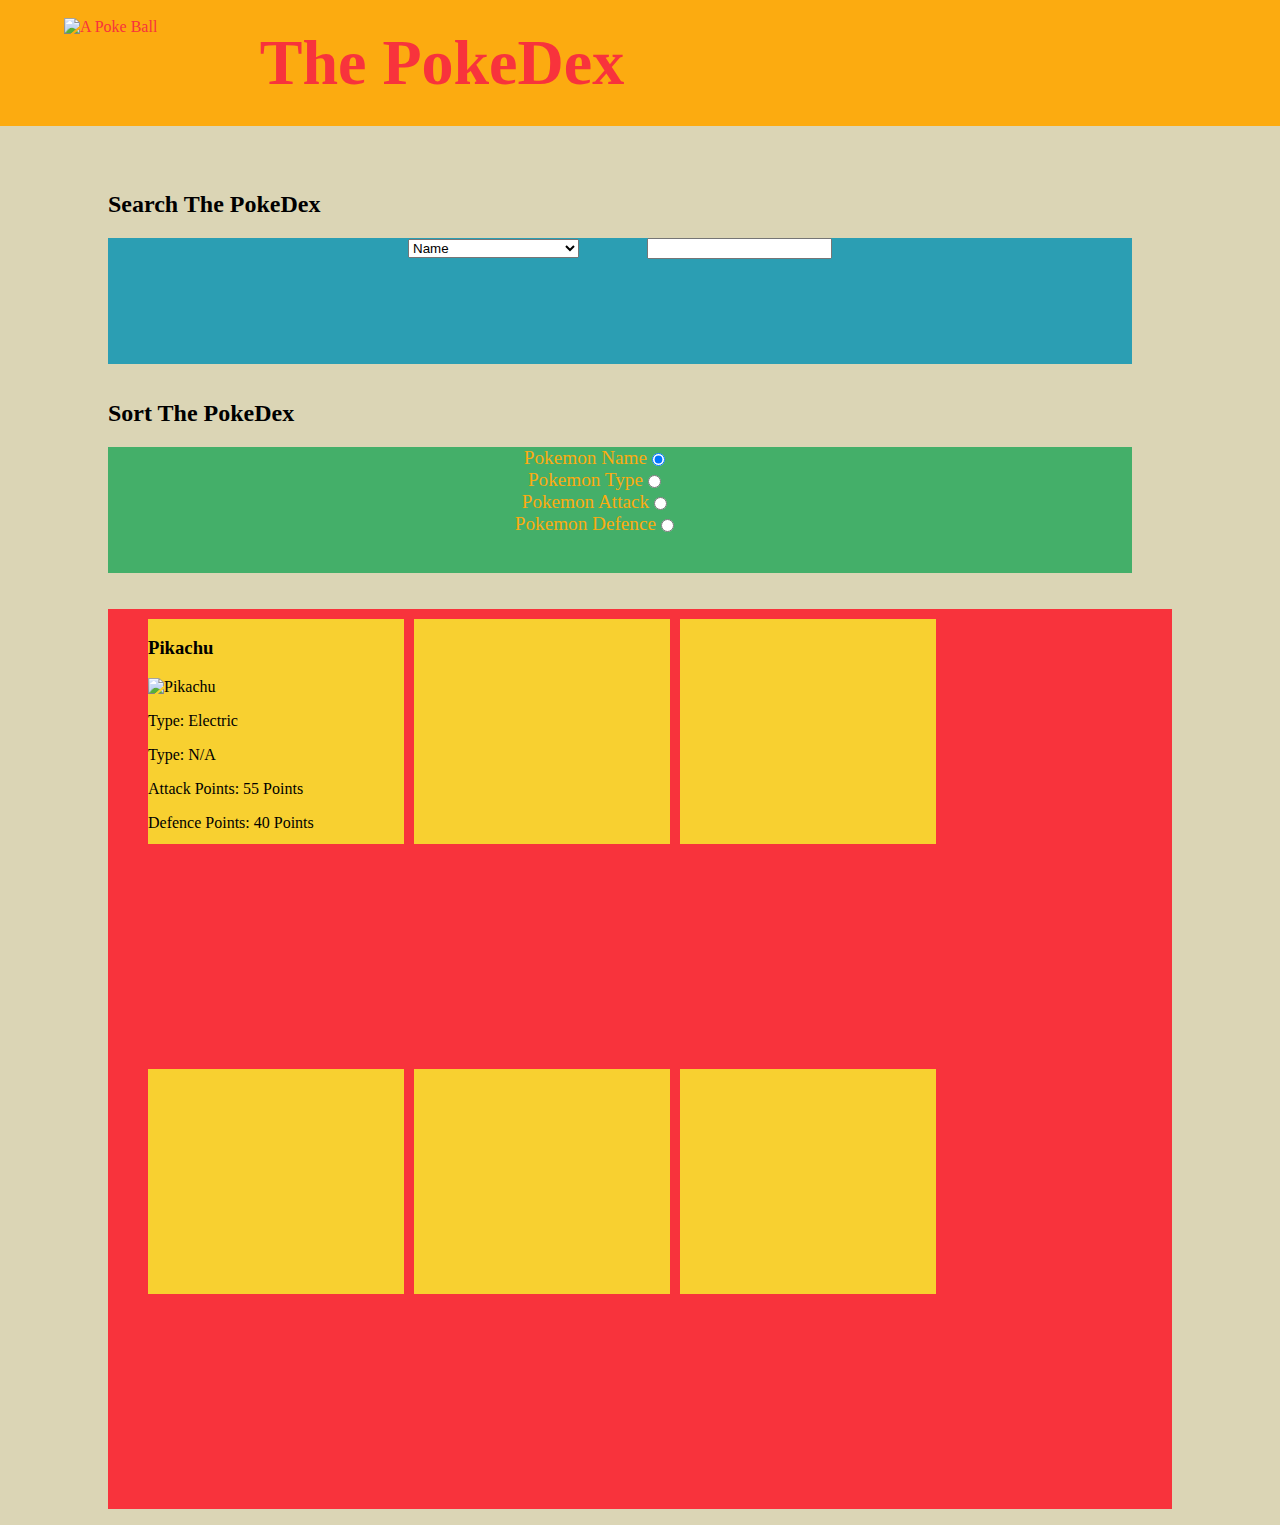
==== index-old.html @ b3a6df5f "sort is rendered" ====
<!DOCTYPE html>
<html lang="en">
<head>
    <meta charset="UTF-8">
    <meta name="viewport" content="width=device-width, initial-scale=1.0">
    <meta http-equiv="X-UA-Compatible" content="ie=edge">
    <title>PokeDex</title>
    <link rel="stylesheet" href="src/main.css">
</head>
<body>
    <header>
        <img src="http://pngimg.com/uploads/pokeball/pokeball_PNG30.png" alt="A Poke Ball">
        <h1>The PokeDex</h1>
    </header>
    <main>
        <section>
            <h2>Search The PokeDex</h2>
            <div id="search-by">
                <form id="search-form">
                    <select id="search-type">
                        <option value="name">Name</option>
                        <option value="type">Type</option>
                        <option value="attack">Minimum Attack Points</option>
                        <option value="defence">Minimum Defense Points</option>
                    </select>
                    <input id="user-search" name="user-search" input="text">
                </form>
            </div>
        </section>
        <section>
            <h2>Sort The PokeDex</h2>
            <div id="sort-by">
                <div>
                    <label for="sort-name">Pokemon Name</label>
                    <input type="radio" id="sort-name" name="sort-name" checked=true>
                </div>
                <div>
                    <label for="sort-type">Pokemon Type</label>
                    <input type="radio" id="sort-type" name="sort-type">
                </div>
                <div>
                    <label for="sort-attack">Pokemon Attack</label>
                    <input type="radio" id="sort-attack" name="sort-attack">
                </div>
                <div>
                    <label for="sort-defence">Pokemon Defence</label>
                    <input type="radio" id="sort-defence" name="sort-defence">
                </div>
            </div>
        </section>
        <section id="pokedex-list">
            <ul >
                <li style="background-color:#F8D030">
                    <h3 id="li-name">Pikachu</h3>
                    <img id="li-image" src="http://assets.pokemon.com/assets/cms2/img/pokedex/full/025.png" alt="Pikachu">
                    <div id="li-data">
                        <p id="li-type-1">Type: Electric</p>
                        <p id="li-type-2">Type: N/A</p>
                        <p id="li-attack">Attack Points: 55 Points</p>
                        <p id="li-defence">Defence Points: 40 Points</p>
                    </div>
                </li>
                <li></li>
                <li></li>
                <li></li>
                <li></li>
                <li></li>
            </ul>
        </section>
    </main>
</body>
</html>
---- src/main.css ----
body {
    margin: 0;
    background-color: #DBD5B5;
    display: flex;
    flex-direction: column;
    align-items: center;
}

header {
    height: 14vh;
    width: 100vw;
    display: flex;
    flex-direction: row;
    background-color: #FCAB10;
    align-items: center;
    flex-grow: 1;
    margin-bottom: 5vh;
    color: #F8333C;

}
header>img {
    height: 10vh;
    margin-left: 5vw;
    margin-right: 8vw;
}
header>h1 {
    font-size: 4em;
}

#search-by {
    background-color: #2B9EB3;
    color: #FCAB10;
    display: flex;
    flex-direction: column;
    align-items: center;
    width: 80vw;
    height: 14vh;
    margin-bottom: 4vh;
}
#search-by>h2 {
    font-size: 2em;
}
#search-by select {
    margin-right: 5vw;
}

#sort-by {
    background-color: #44AF69;
    color: #FCAB10;
    display: flex;
    flex-direction: column;
    align-items: center;
    width: 80vw;
    height: 14vh;
    margin-bottom: 4vh;
}
#sort-by>div {
    display: flex;
    flex-wrap: wrap;
}
#sort-by>h2 {
    font-size: 2em;
}
#sort-by label {
    font-size: 1.2em;
}
#sort-by input {
    font-size: 1.2em;
    margin-right: 4vw;
}

#pokedex-list>ul {
    width: 80vw;
    height: 100vh;
    background-color: #F8333C;
    display: flex;
    flex-wrap: wrap;
}
li {
    list-style: none;
    height: 25vh;
    width: 20vw;
    background-color: #F8D030;
    margin: 10px 10px 0 0; 
}
li>img {
    height: 60%;
}
li>div {
    hieght: 40%
}
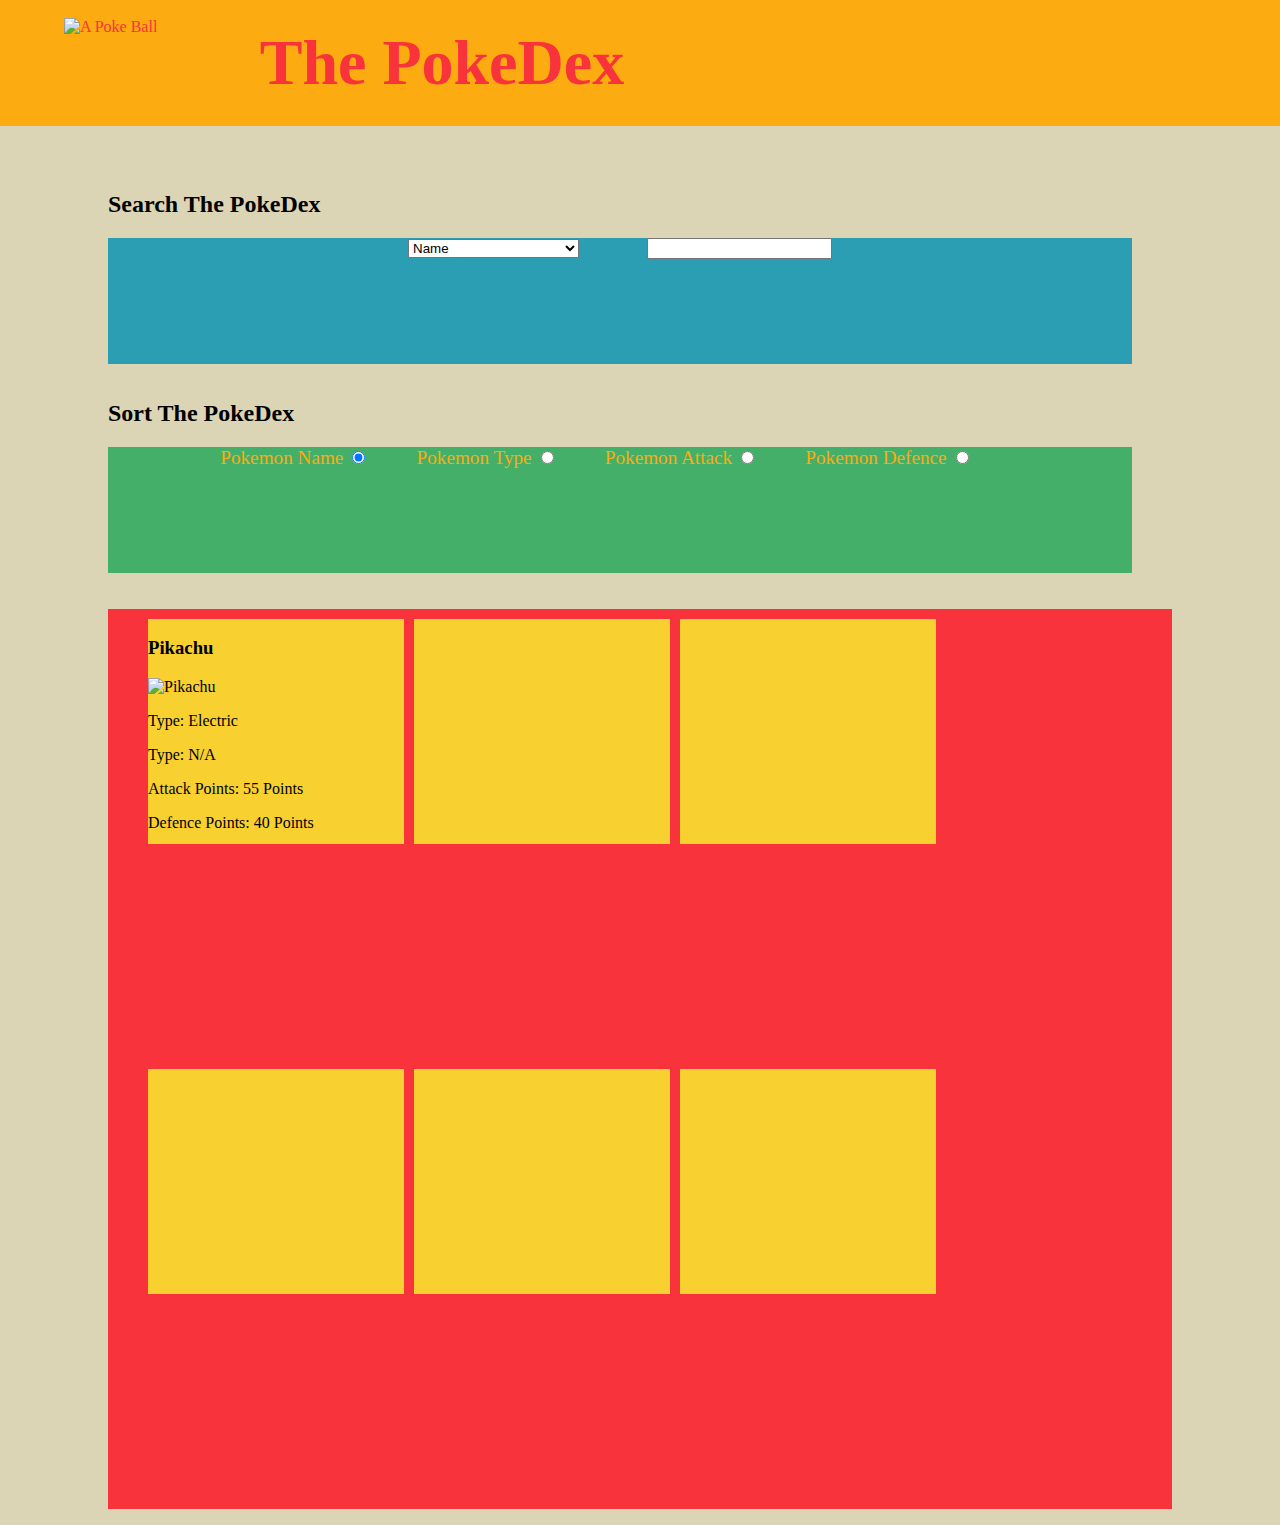
==== commit 30731ef9: "small html adjustments" ====
--- a/index-old.html
+++ b/index-old.html
@@ -15,36 +15,40 @@
     <main>
         <section>
             <h2>Search The PokeDex</h2>
-            <div id="search-by">
-                <form id="search-form">
-                    <select id="search-type">
-                        <option value="name">Name</option>
-                        <option value="type">Type</option>
-                        <option value="attack">Minimum Attack Points</option>
-                        <option value="defence">Minimum Defense Points</option>
-                    </select>
-                    <input id="user-search" name="user-search" input="text">
-                </form>
+            <div>
+                <div id="search-by">
+                    <form id="search-form">
+                        <select id="search-type">
+                            <option value="name">Name</option>
+                            <option value="type">Type</option>
+                            <option value="attack">Minimum Attack Points</option>
+                            <option value="defence">Minimum Defense Points</option>
+                        </select>
+                        <input id="user-search" name="user-search" input="text">
+                    </form>
+                </div>
             </div>
         </section>
         <section>
             <h2>Sort The PokeDex</h2>
             <div id="sort-by">
                 <div>
-                    <label for="sort-name">Pokemon Name</label>
-                    <input type="radio" id="sort-name" name="sort-name" checked=true>
-                </div>
-                <div>
-                    <label for="sort-type">Pokemon Type</label>
-                    <input type="radio" id="sort-type" name="sort-type">
-                </div>
-                <div>
-                    <label for="sort-attack">Pokemon Attack</label>
-                    <input type="radio" id="sort-attack" name="sort-attack">
-                </div>
-                <div>
-                    <label for="sort-defence">Pokemon Defence</label>
-                    <input type="radio" id="sort-defence" name="sort-defence">
+                    <div>
+                        <label for="sort-name">Pokemon Name</label>
+                        <input type="radio" id="sort-name" name="sort-name" checked=true>
+                    </div>
+                    <div>
+                        <label for="sort-type">Pokemon Type</label>
+                        <input type="radio" id="sort-type" name="sort-type">
+                    </div>
+                    <div>
+                        <label for="sort-attack">Pokemon Attack</label>
+                        <input type="radio" id="sort-attack" name="sort-attack">
+                    </div>
+                    <div>
+                        <label for="sort-defence">Pokemon Defence</label>
+                        <input type="radio" id="sort-defence" name="sort-defence">
+                    </div>
                 </div>
             </div>
         </section>
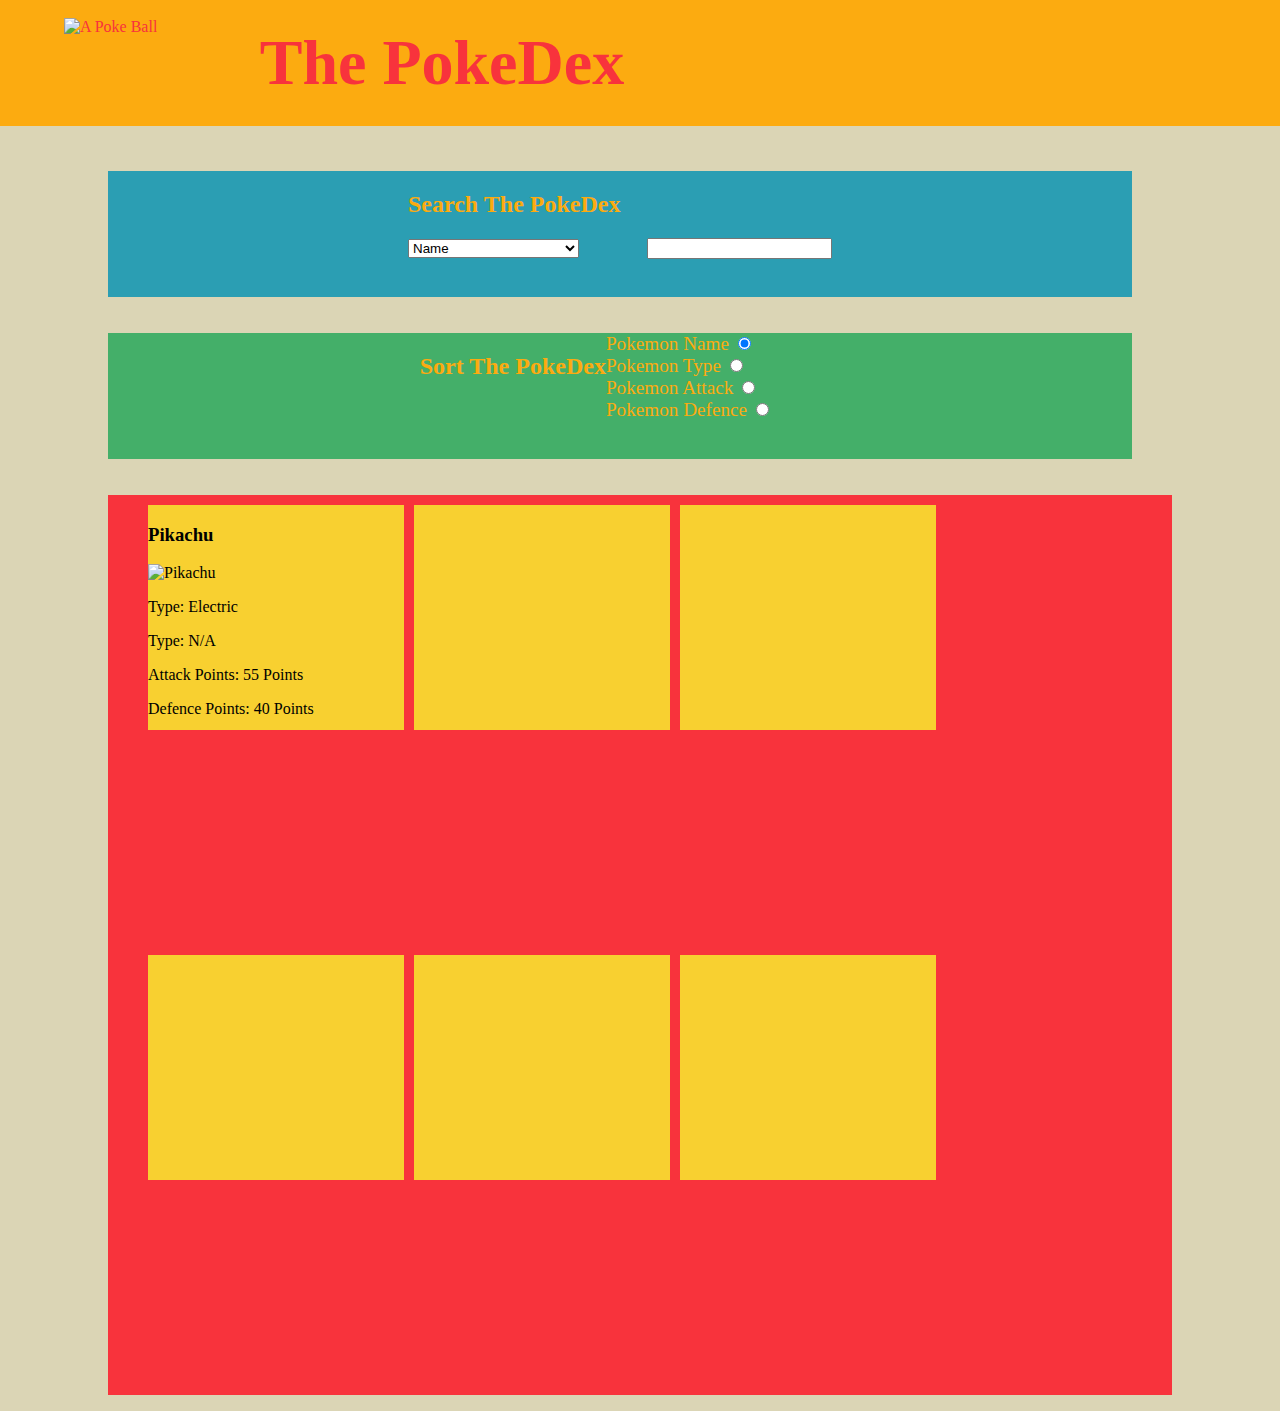
==== commit 5afed7f1: "fixed css to be updated to where I am at with static index" ====
--- a/index-old.html
+++ b/index-old.html
@@ -13,10 +13,10 @@
         <h1>The PokeDex</h1>
     </header>
     <main>
-        <section>
-            <h2>Search The PokeDex</h2>
+        <section id="search-by">
             <div>
-                <div id="search-by">
+                <h2>Search The PokeDex</h2>
+                <div>
                     <form id="search-form">
                         <select id="search-type">
                             <option value="name">Name</option>
@@ -29,9 +29,9 @@
                 </div>
             </div>
         </section>
-        <section>
-            <h2>Sort The PokeDex</h2>
-            <div id="sort-by">
+        <section id="sort-by">
+            <div>
+                <h2>Sort The PokeDex</h2>
                 <div>
                     <div>
                         <label for="sort-name">Pokemon Name</label>
@@ -53,7 +53,7 @@
             </div>
         </section>
         <section id="pokedex-list">
-            <ul >
+            <ul>
                 <li style="background-color:#F8D030">
                     <h3 id="li-name">Pikachu</h3>
                     <img id="li-image" src="http://assets.pokemon.com/assets/cms2/img/pokedex/full/025.png" alt="Pikachu">
--- a/src/main.css
+++ b/src/main.css
@@ -87,5 +87,5 @@
     height: 60%;
 }
 li>div {
-    hieght: 40%
+    height: 40%
 }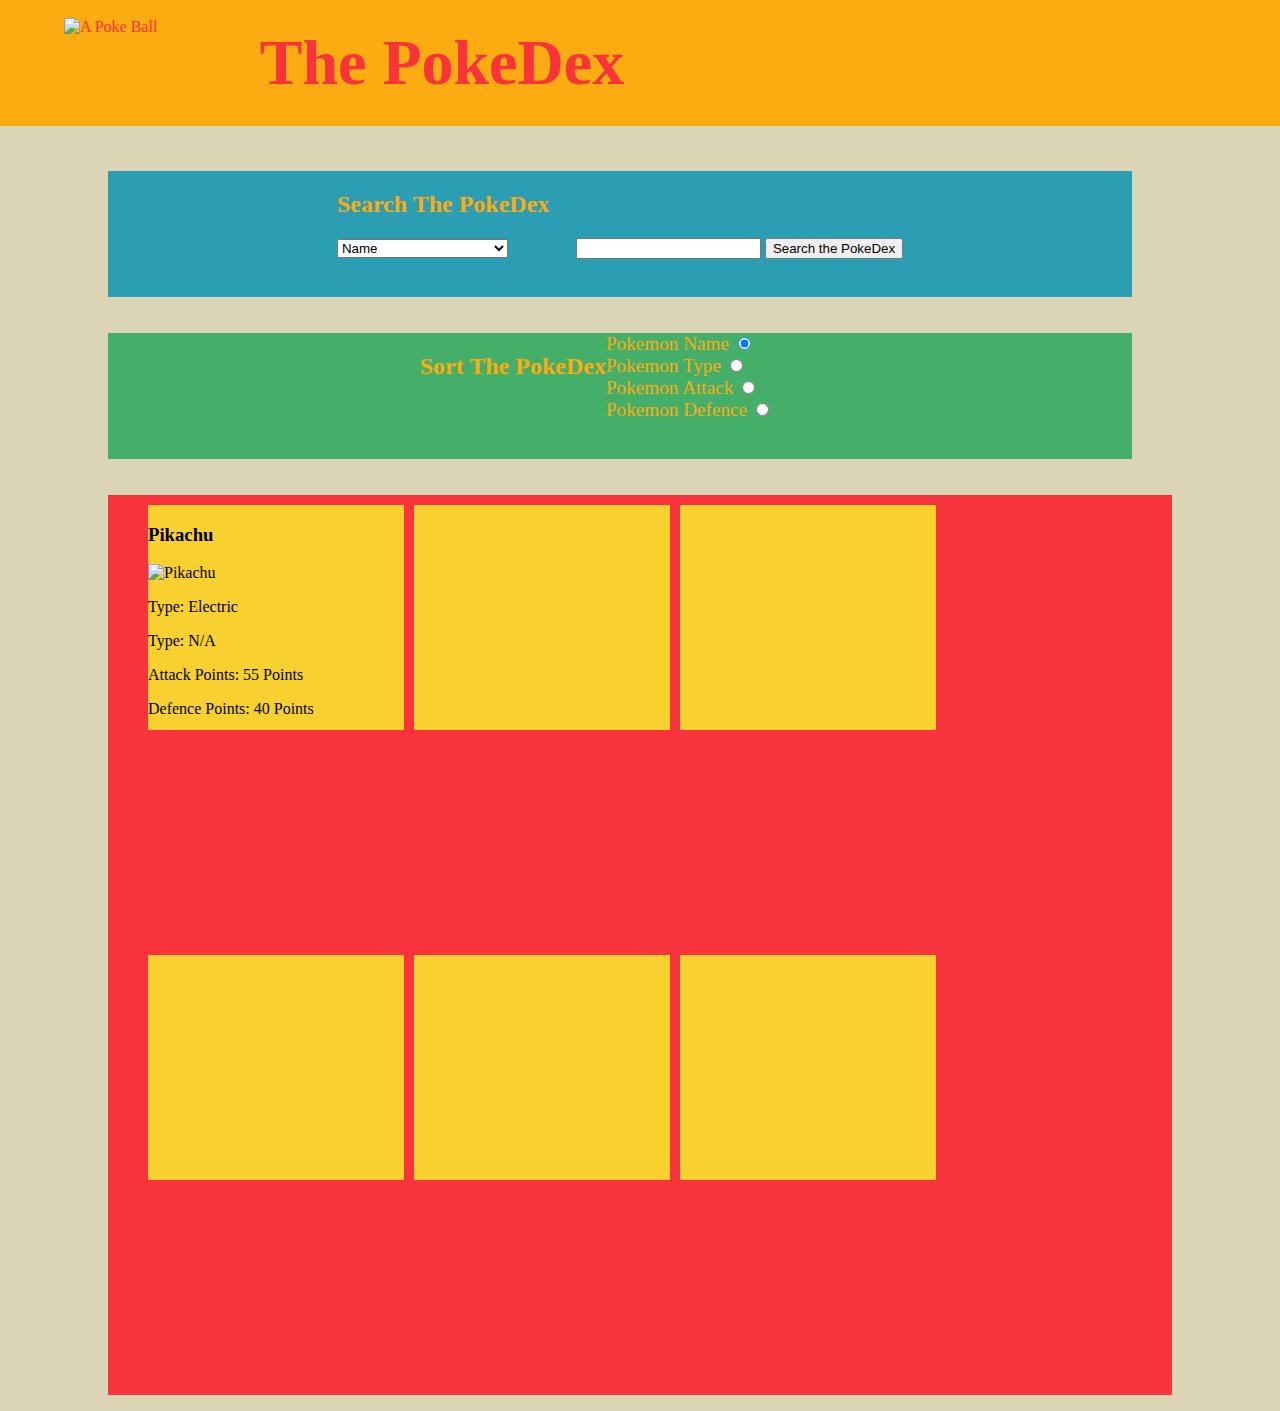
==== commit f6d6beaf: "submit button in form" ====
--- a/index-old.html
+++ b/index-old.html
@@ -25,6 +25,7 @@
                             <option value="defence">Minimum Defense Points</option>
                         </select>
                         <input id="user-search" name="user-search" input="text">
+                        <input type="submit" value="Search the PokeDex">
                     </form>
                 </div>
             </div>
@@ -35,19 +36,19 @@
                 <div>
                     <div>
                         <label for="sort-name">Pokemon Name</label>
-                        <input type="radio" id="sort-name" name="sort-name" checked=true>
+                        <input type="radio" id="sort-name" name="sort-option" checked=true>
                     </div>
                     <div>
                         <label for="sort-type">Pokemon Type</label>
-                        <input type="radio" id="sort-type" name="sort-type">
+                        <input type="radio" id="sort-type" name="sort-option">
                     </div>
                     <div>
                         <label for="sort-attack">Pokemon Attack</label>
-                        <input type="radio" id="sort-attack" name="sort-attack">
+                        <input type="radio" id="sort-attack" name="sort-option">
                     </div>
                     <div>
                         <label for="sort-defence">Pokemon Defence</label>
-                        <input type="radio" id="sort-defence" name="sort-defence">
+                        <input type="radio" id="sort-defence" name="sort-option">
                     </div>
                 </div>
             </div>
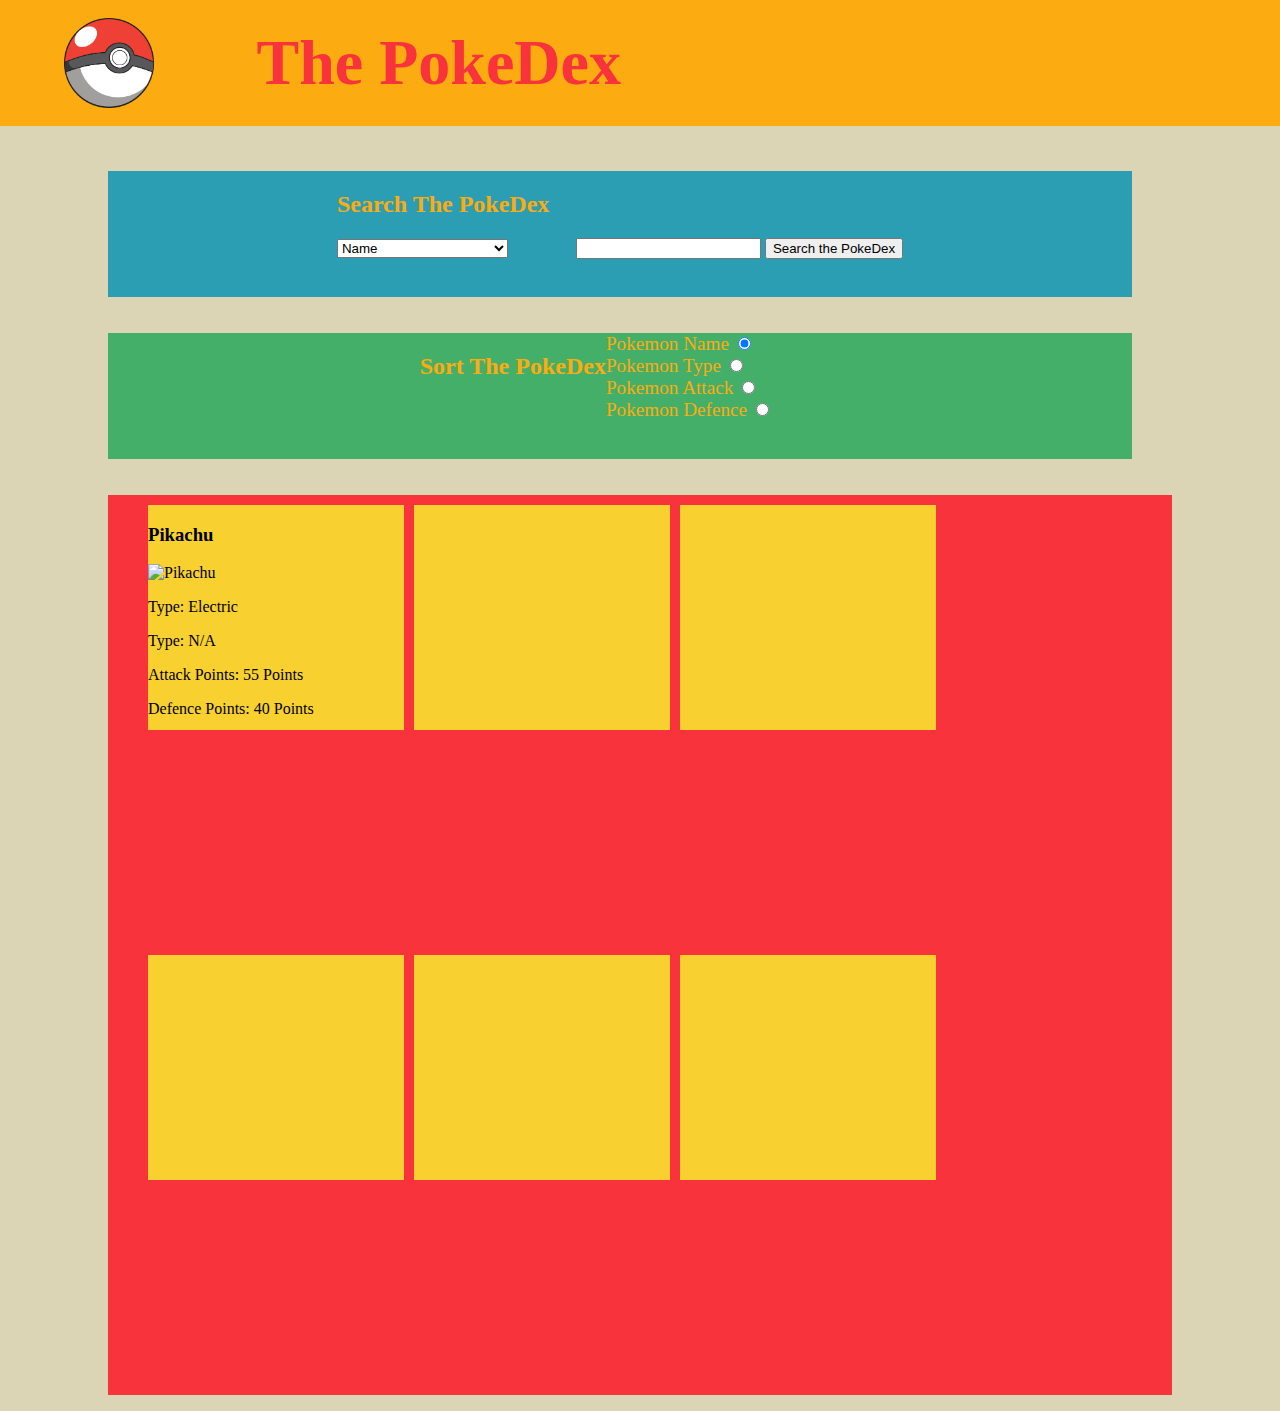
==== commit b410c2a2: "changed file structure around" ====
--- a/index-old.html
+++ b/index-old.html
@@ -5,11 +5,11 @@
     <meta name="viewport" content="width=device-width, initial-scale=1.0">
     <meta http-equiv="X-UA-Compatible" content="ie=edge">
     <title>PokeDex</title>
-    <link rel="stylesheet" href="src/main.css">
+    <link rel="stylesheet" href="src/style/main.css">
 </head>
 <body>
     <header>
-        <img src="http://pngimg.com/uploads/pokeball/pokeball_PNG30.png" alt="A Poke Ball">
+        <img src="./assets/pokeball.png" alt="A Poke Ball">
         <h1>The PokeDex</h1>
     </header>
     <main>
@@ -25,7 +25,7 @@
                             <option value="defence">Minimum Defense Points</option>
                         </select>
                         <input id="user-search" name="user-search" input="text">
-                        <input type="submit" value="Search the PokeDex">
+                        <button>Search the PokeDex</button>
                     </form>
                 </div>
             </div>
--- a/src/style/main.css
+++ b/src/style/main.css
@@ -0,0 +1,91 @@
+body {
+    margin: 0;
+    background-color: #DBD5B5;
+    display: flex;
+    flex-direction: column;
+    align-items: center;
+}
+
+header {
+    height: 14vh;
+    width: 100vw;
+    display: flex;
+    flex-direction: row;
+    background-color: #FCAB10;
+    align-items: center;
+    flex-grow: 1;
+    margin-bottom: 5vh;
+    color: #F8333C;
+
+}
+header>img {
+    height: 10vh;
+    margin-left: 5vw;
+    margin-right: 8vw;
+}
+header>h1 {
+    font-size: 4em;
+}
+
+#search-by {
+    background-color: #2B9EB3;
+    color: #FCAB10;
+    display: flex;
+    flex-direction: column;
+    align-items: center;
+    width: 80vw;
+    height: 14vh;
+    margin-bottom: 4vh;
+}
+#search-by>h2 {
+    font-size: 2em;
+}
+#search-by select {
+    margin-right: 5vw;
+}
+
+#sort-by {
+    background-color: #44AF69;
+    color: #FCAB10;
+    display: flex;
+    flex-direction: column;
+    align-items: center;
+    width: 80vw;
+    height: 14vh;
+    margin-bottom: 4vh;
+}
+#sort-by>div {
+    display: flex;
+    flex-wrap: wrap;
+}
+#sort-by>h2 {
+    font-size: 2em;
+}
+#sort-by label {
+    font-size: 1.2em;
+}
+#sort-by input {
+    font-size: 1.2em;
+    margin-right: 4vw;
+}
+
+#pokedex-list>ul {
+    width: 80vw;
+    height: 100vh;
+    background-color: #F8333C;
+    display: flex;
+    flex-wrap: wrap;
+}
+li {
+    list-style: none;
+    height: 25vh;
+    width: 20vw;
+    background-color: #F8D030;
+    margin: 10px 10px 0 0; 
+}
+li>img {
+    height: 60%;
+}
+li>div {
+    height: 40%
+}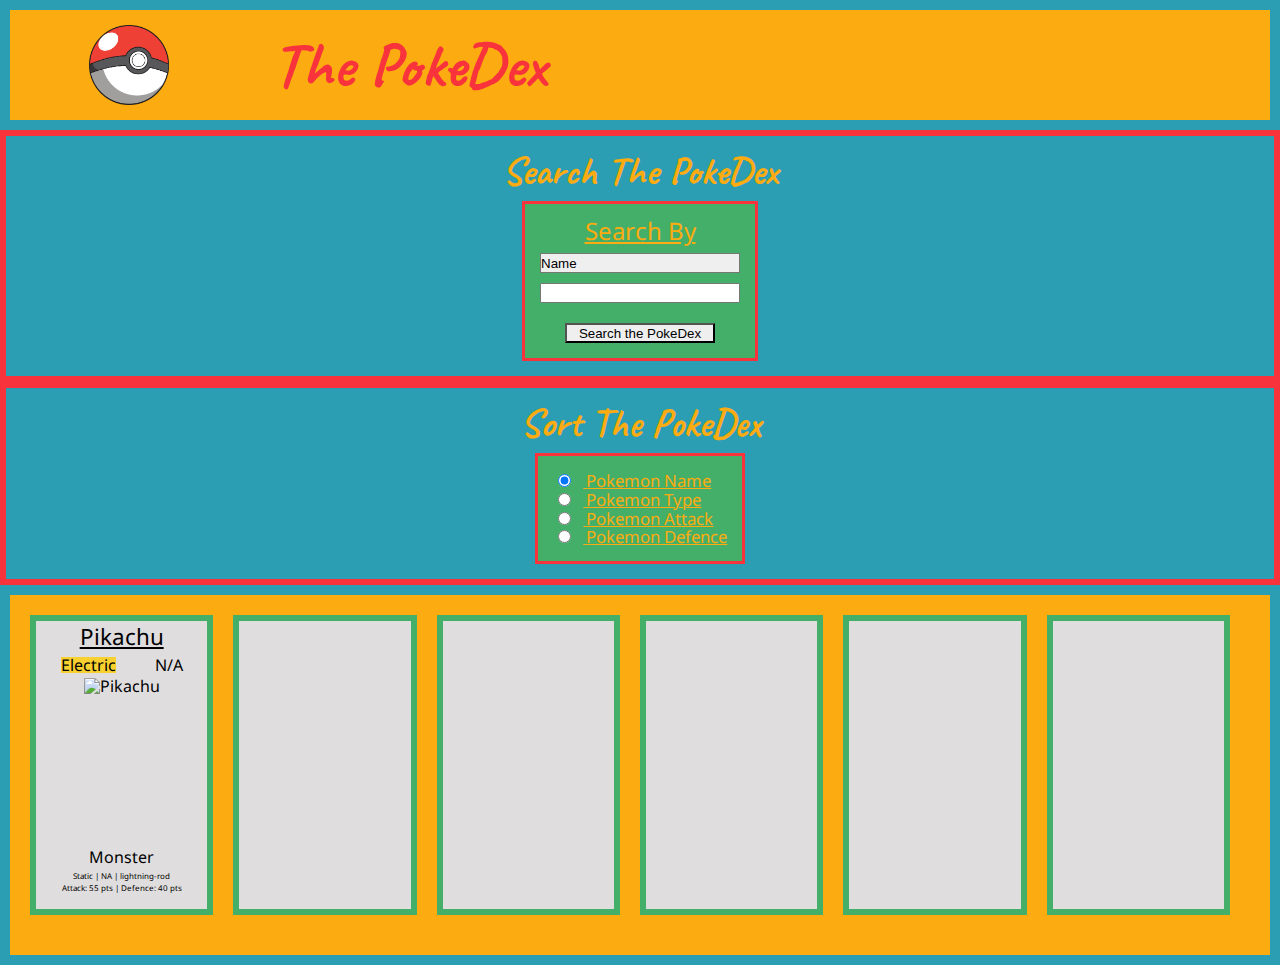
==== commit 7ba3eb47: "css complete" ====
--- a/index-old.html
+++ b/index-old.html
@@ -5,24 +5,28 @@
     <meta name="viewport" content="width=device-width, initial-scale=1.0">
     <meta http-equiv="X-UA-Compatible" content="ie=edge">
     <title>PokeDex</title>
+    <link href="https://fonts.googleapis.com/css?family=Caveat&display=swap" rel="stylesheet">
+    <link href="https://fonts.googleapis.com/css?family=Noto+Sans&display=swap" rel="stylesheet">
+    <link rel="stylesheet" href="src/style/reset.css">
     <link rel="stylesheet" href="src/style/main.css">
 </head>
 <body>
+    <div>
     <header>
         <img src="./assets/pokeball.png" alt="A Poke Ball">
         <h1>The PokeDex</h1>
     </header>
-    <main>
         <section id="search-by">
             <div>
                 <h2>Search The PokeDex</h2>
                 <div>
                     <form id="search-form">
+                        <h3>Search By</h3>
                         <select id="search-type">
                             <option value="name">Name</option>
                             <option value="type">Type</option>
-                            <option value="attack">Minimum Attack Points</option>
-                            <option value="defence">Minimum Defense Points</option>
+                            <option value="attack">Min Attack Points</option>
+                            <option value="defence">Min Defense Points</option>
                         </select>
                         <input id="user-search" name="user-search" input="text">
                         <button>Search the PokeDex</button>
@@ -35,34 +39,41 @@
                 <h2>Sort The PokeDex</h2>
                 <div>
                     <div>
+                        <input type="radio" id="sort-name" name="sort-option" checked=true>
                         <label for="sort-name">Pokemon Name</label>
-                        <input type="radio" id="sort-name" name="sort-option" checked=true>
                     </div>
                     <div>
+                        <input type="radio" id="sort-type" name="sort-option">
                         <label for="sort-type">Pokemon Type</label>
-                        <input type="radio" id="sort-type" name="sort-option">
                     </div>
                     <div>
+                        <input type="radio" id="sort-attack" name="sort-option">
                         <label for="sort-attack">Pokemon Attack</label>
-                        <input type="radio" id="sort-attack" name="sort-option">
                     </div>
                     <div>
+                        <input type="radio" id="sort-defence" name="sort-option">
                         <label for="sort-defence">Pokemon Defence</label>
-                        <input type="radio" id="sort-defence" name="sort-option">
                     </div>
                 </div>
             </div>
         </section>
         <section id="pokedex-list">
             <ul>
-                <li style="background-color:#F8D030">
+                <li>
                     <h3 id="li-name">Pikachu</h3>
+                    <div id="type-section">
+                        <p id="li-type-1" style="background-color:#F8D030">Electric</p>
+                        <p id="li-type-2" style="background-color:N/A">N/A</p>
+                    </div>
                     <img id="li-image" src="http://assets.pokemon.com/assets/cms2/img/pokedex/full/025.png" alt="Pikachu">
-                    <div id="li-data">
-                        <p id="li-type-1">Type: Electric</p>
-                        <p id="li-type-2">Type: N/A</p>
-                        <p id="li-attack">Attack Points: 55 Points</p>
-                        <p id="li-defence">Defence Points: 40 Points</p>
+                    <div id="card-info">
+                        <p id="egg-group">Monster</p>
+                        <div>
+                            <p>Static | NA | lightning-rod</p>
+                        </div>
+                        <div>
+                            <p>Attack: 55 pts | Defence: 40 pts</p>
+                        </div>
                     </div>
                 </li>
                 <li></li>
@@ -72,6 +83,6 @@
                 <li></li>
             </ul>
         </section>
-    </main>
+    </dim>
 </body>
 </html>--- a/src/style/main.css
+++ b/src/style/main.css
@@ -1,91 +1,200 @@
+* {
+    box-sizing: border-box;
+}
+h2 {
+    font-weight: bold;
+    font-size: 40px;
+    margin-bottom: 10px;
+    text-align: center;
+}
 body {
-    margin: 0;
     background-color: #DBD5B5;
-    display: flex;
-    flex-direction: column;
-    align-items: center;
-}
+    font-family: 'Caveat', cursive;
+}
+#root>div {
+    display: grid;
+    grid-template-columns: 10px 1fr 3fr 10px;
+    grid-template-rows: auto auto auto auto;
+    grid-gap: 40px;
+    grid-template-areas:
+    "header header header header"
+    ". search pokedex ."
+    ". sort pokedex ."
+    ". . pokedex .";
+}
+@media(max-width: 700px) {
+    #root>div {
+        display: grid;
+        grid-template-columns: 10vw auto 10vw;
+        grid-template-rows: auto auto auto auto;
+        grid-gap: 20px;
+        grid-template-areas:
+        "header header header"
+        ". search ."
+        ". sort ."
+        ". pokedex .";
+    }
+}
+
+
+
 
 header {
-    height: 14vh;
-    width: 100vw;
+    grid-area: header;
+    background-color: #FCAB10;
+    border: solid 10px #2B9EB3;
     display: flex;
     flex-direction: row;
     background-color: #FCAB10;
     align-items: center;
+    color: #F8333C;
+    padding: 15px;
+}
+header>img {
+    height: 80px;
+    padding-left: 5vw;
+    margin-right: 8vw;
+}
+header>h1 {
+    font-weight: bolder;
+    font-size: 4em;
     flex-grow: 1;
-    margin-bottom: 5vh;
-    color: #F8333C;
-
-}
-header>img {
-    height: 10vh;
-    margin-left: 5vw;
-    margin-right: 8vw;
-}
-header>h1 {
-    font-size: 4em;
-}
+}
+
+
+
 
 #search-by {
+    grid-area: search;
+    border: solid 6px #F8333C;
     background-color: #2B9EB3;
     color: #FCAB10;
-    display: flex;
-    flex-direction: column;
-    align-items: center;
-    width: 80vw;
-    height: 14vh;
-    margin-bottom: 4vh;
-}
-#search-by>h2 {
-    font-size: 2em;
-}
-#search-by select {
-    margin-right: 5vw;
-}
+    padding: 15px;
+}
+#search-by>div {
+    display: flex;
+    flex-direction: column;
+    align-items: center;
+}
+#search-by form {
+    display: flex;
+    flex-direction: column;
+    align-items: center;
+    background-color: #44AF69;
+    padding: 15px;
+    border: solid 3px #F8333C;
+}
+#search-by h3 {
+    font-family: 'Noto Sans', sans-serif;
+    margin-bottom: 10px;
+    font-size: 1.5em;
+    text-decoration-line: underline;
+}
+#search-by form>select {
+    margin-bottom: 10px;
+    height: 20px;
+    width: 200px;
+    -webkit-appearance: none;
+}
+#search-by form>input {
+    margin-bottom: 20px;
+    height: 20px;
+    width: 200px;
+}
+#search-by form>button {
+    height: 20px;
+    width: 150px;
+    -webkit-appearance: none;
+}
+
+
 
 #sort-by {
-    background-color: #44AF69;
+    grid-area: sort;
+    border: solid 6px #F8333C;
+    background-color: #2B9EB3;
     color: #FCAB10;
     display: flex;
     flex-direction: column;
     align-items: center;
-    width: 80vw;
-    height: 14vh;
-    margin-bottom: 4vh;
+    padding: 15px;  
 }
 #sort-by>div {
     display: flex;
-    flex-wrap: wrap;
-}
-#sort-by>h2 {
-    font-size: 2em;
+    flex-direction: column;
+    align-items: center;
 }
 #sort-by label {
-    font-size: 1.2em;
+    font-size: 1.5em;
 }
 #sort-by input {
     font-size: 1.2em;
-    margin-right: 4vw;
-}
-
+    margin-right: 1vw;
+}
+#sort-by>div>div {
+    font-family: 'Noto Sans', sans-serif;
+    font-size: .7em;
+    background-color: #44AF69;
+    padding: 15px;
+    border: solid 3px #F8333C;
+    text-decoration-line: underline;
+}
+
+
+
+#pokedex-list {
+    grid-area: pokedex;
+}
 #pokedex-list>ul {
-    width: 80vw;
-    height: 100vh;
-    background-color: #F8333C;
-    display: flex;
-    flex-wrap: wrap;
-}
+    background-color: #FCAB10;
+    padding: 20px;
+    border: solid 10px #2B9EB3;
+    display: grid;
+    grid-template-columns: repeat(auto-fill, minmax(200px, 1fr));
+}
+
+
+
 li {
+    font-family: 'Noto Sans', sans-serif;
+    background-color: rgb(223, 221, 221);
+    display: flex;
+    flex-direction: column;
+    align-items: center;
     list-style: none;
-    height: 25vh;
-    width: 20vw;
-    background-color: #F8D030;
-    margin: 10px 10px 0 0; 
+    padding: 5px;
+    border: solid 6px #44AF69;
+    height: 300px;
+    margin: 0 20px 20px 0;
+}
+li h3 {
+    font-size: 1.4em;
+    text-decoration-line: underline;
+    margin-bottom: 8px;
+}
+#type-section {  
+    width: 100%;
+    display: flex;
+    justify-content: space-around;
+}
+#type-section>p {
+    display: inline-block;
 }
 li>img {
+    margin: 5px;
     height: 60%;
 }
-li>div {
-    height: 40%
+#card-info {
+    display: flex;
+    flex-direction: column;
+    align-items: center;
+}
+#card-info>p {
+    margin-bottom: 5px;
+}
+#card-info>div {
+    font-size: .5em;
+    margin: 2px;
+    display: flex;
+    justify-content: space-between;
 }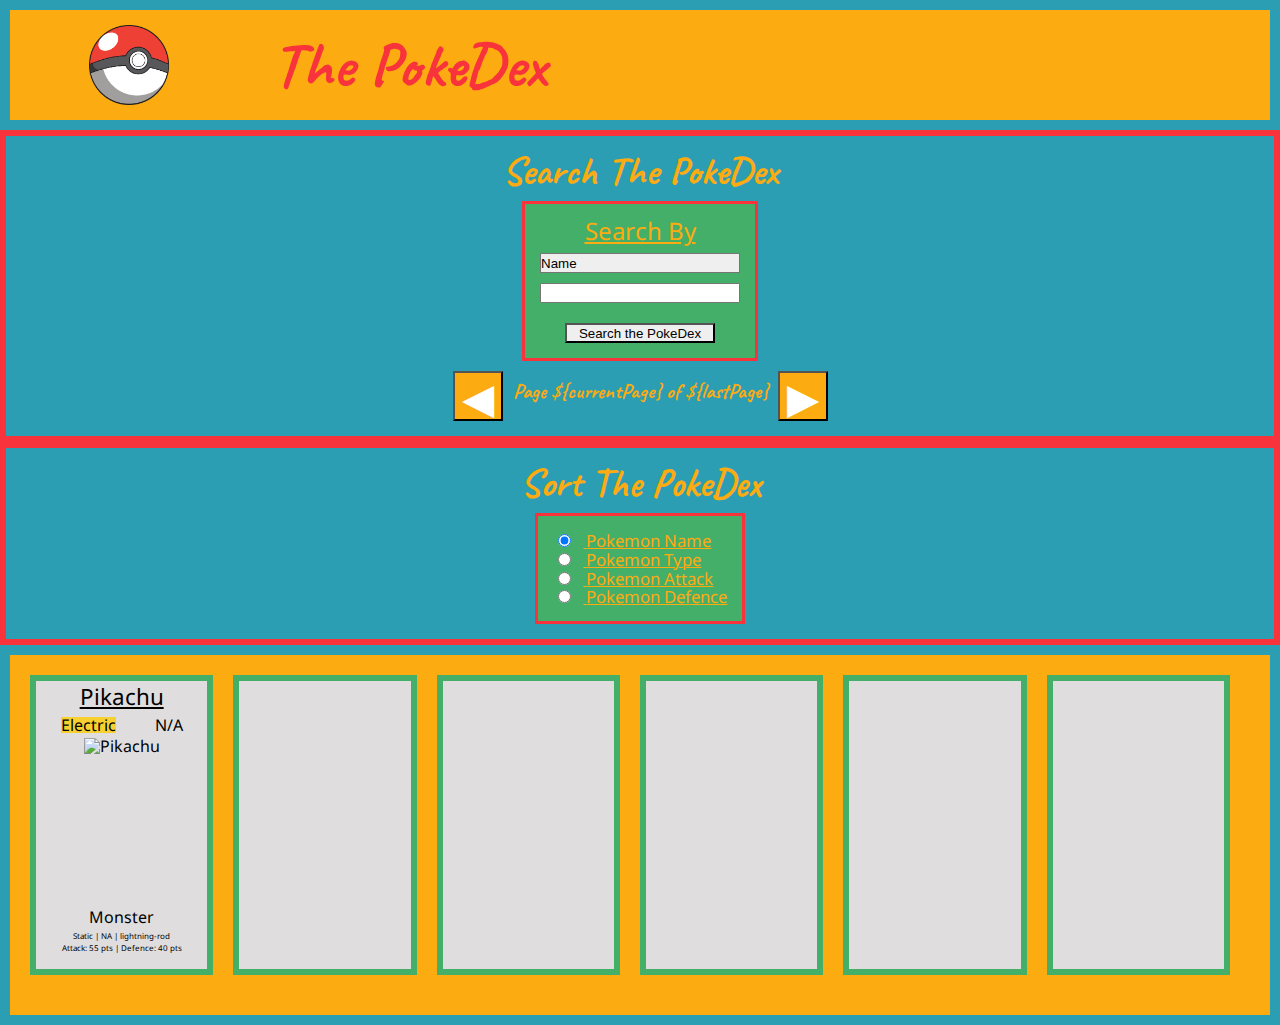
==== commit 147b3ddd: "search css updated" ====
--- a/index-old.html
+++ b/index-old.html
@@ -9,9 +9,17 @@
     <link href="https://fonts.googleapis.com/css?family=Noto+Sans&display=swap" rel="stylesheet">
     <link rel="stylesheet" href="src/style/reset.css">
     <link rel="stylesheet" href="src/style/main.css">
+    <link rel="stylesheet" href="src/components/app/App.css">
+    <link rel="stylesheet" href="src/components/app/Header.css">
+    <link rel="stylesheet" href="src/components/options/Search.css">
+    <link rel="stylesheet" href="src/components/options/Sort.css">
+    <link rel="stylesheet" href="src/components/pokedex/PokedexCard.css">
+    <link rel="stylesheet" href="src/components/pokedex/PokedexList.css">
+    <link rel="stylesheet" href="src/components/options/Paging.css">
 </head>
 <body>
     <div>
+        
     <header>
         <img src="./assets/pokeball.png" alt="A Poke Ball">
         <h1>The PokeDex</h1>
@@ -33,6 +41,11 @@
                     </form>
                 </div>
             </div>
+            <p class="paging">
+                <button class="prev" ${currentPage === 1 ? 'disabled' : ''}>◀</button>
+                <span>Page ${currentPage} of ${lastPage}</span>
+                <button class="next" ${currentPage === lastPage ? 'disabled' : ''}>▶</button>
+            </p>
         </section>
         <section id="sort-by">
             <div>
--- a/src/style/main.css
+++ b/src/style/main.css
@@ -10,191 +10,4 @@
 body {
     background-color: #DBD5B5;
     font-family: 'Caveat', cursive;
-}
-#root>div {
-    display: grid;
-    grid-template-columns: 10px 1fr 3fr 10px;
-    grid-template-rows: auto auto auto auto;
-    grid-gap: 40px;
-    grid-template-areas:
-    "header header header header"
-    ". search pokedex ."
-    ". sort pokedex ."
-    ". . pokedex .";
-}
-@media(max-width: 700px) {
-    #root>div {
-        display: grid;
-        grid-template-columns: 10vw auto 10vw;
-        grid-template-rows: auto auto auto auto;
-        grid-gap: 20px;
-        grid-template-areas:
-        "header header header"
-        ". search ."
-        ". sort ."
-        ". pokedex .";
-    }
-}
-
-
-
-
-header {
-    grid-area: header;
-    background-color: #FCAB10;
-    border: solid 10px #2B9EB3;
-    display: flex;
-    flex-direction: row;
-    background-color: #FCAB10;
-    align-items: center;
-    color: #F8333C;
-    padding: 15px;
-}
-header>img {
-    height: 80px;
-    padding-left: 5vw;
-    margin-right: 8vw;
-}
-header>h1 {
-    font-weight: bolder;
-    font-size: 4em;
-    flex-grow: 1;
-}
-
-
-
-
-#search-by {
-    grid-area: search;
-    border: solid 6px #F8333C;
-    background-color: #2B9EB3;
-    color: #FCAB10;
-    padding: 15px;
-}
-#search-by>div {
-    display: flex;
-    flex-direction: column;
-    align-items: center;
-}
-#search-by form {
-    display: flex;
-    flex-direction: column;
-    align-items: center;
-    background-color: #44AF69;
-    padding: 15px;
-    border: solid 3px #F8333C;
-}
-#search-by h3 {
-    font-family: 'Noto Sans', sans-serif;
-    margin-bottom: 10px;
-    font-size: 1.5em;
-    text-decoration-line: underline;
-}
-#search-by form>select {
-    margin-bottom: 10px;
-    height: 20px;
-    width: 200px;
-    -webkit-appearance: none;
-}
-#search-by form>input {
-    margin-bottom: 20px;
-    height: 20px;
-    width: 200px;
-}
-#search-by form>button {
-    height: 20px;
-    width: 150px;
-    -webkit-appearance: none;
-}
-
-
-
-#sort-by {
-    grid-area: sort;
-    border: solid 6px #F8333C;
-    background-color: #2B9EB3;
-    color: #FCAB10;
-    display: flex;
-    flex-direction: column;
-    align-items: center;
-    padding: 15px;  
-}
-#sort-by>div {
-    display: flex;
-    flex-direction: column;
-    align-items: center;
-}
-#sort-by label {
-    font-size: 1.5em;
-}
-#sort-by input {
-    font-size: 1.2em;
-    margin-right: 1vw;
-}
-#sort-by>div>div {
-    font-family: 'Noto Sans', sans-serif;
-    font-size: .7em;
-    background-color: #44AF69;
-    padding: 15px;
-    border: solid 3px #F8333C;
-    text-decoration-line: underline;
-}
-
-
-
-#pokedex-list {
-    grid-area: pokedex;
-}
-#pokedex-list>ul {
-    background-color: #FCAB10;
-    padding: 20px;
-    border: solid 10px #2B9EB3;
-    display: grid;
-    grid-template-columns: repeat(auto-fill, minmax(200px, 1fr));
-}
-
-
-
-li {
-    font-family: 'Noto Sans', sans-serif;
-    background-color: rgb(223, 221, 221);
-    display: flex;
-    flex-direction: column;
-    align-items: center;
-    list-style: none;
-    padding: 5px;
-    border: solid 6px #44AF69;
-    height: 300px;
-    margin: 0 20px 20px 0;
-}
-li h3 {
-    font-size: 1.4em;
-    text-decoration-line: underline;
-    margin-bottom: 8px;
-}
-#type-section {  
-    width: 100%;
-    display: flex;
-    justify-content: space-around;
-}
-#type-section>p {
-    display: inline-block;
-}
-li>img {
-    margin: 5px;
-    height: 60%;
-}
-#card-info {
-    display: flex;
-    flex-direction: column;
-    align-items: center;
-}
-#card-info>p {
-    margin-bottom: 5px;
-}
-#card-info>div {
-    font-size: .5em;
-    margin: 2px;
-    display: flex;
-    justify-content: space-between;
 }--- a/src/components/app/App.css
+++ b/src/components/app/App.css
@@ -0,0 +1,24 @@
+#root>div {
+    display: grid;
+    grid-template-columns: 10px 1fr 3fr 10px;
+    grid-template-rows: auto auto auto auto;
+    grid-gap: 40px;
+    grid-template-areas:
+    "header header header header"
+    ". search pokedex ."
+    ". sort pokedex ."
+    ". . pokedex .";
+}
+@media(max-width: 700px) {
+    #root>div {
+        display: grid;
+        grid-template-columns: 10vw auto 10vw;
+        grid-template-rows: auto auto auto auto;
+        grid-gap: 20px;
+        grid-template-areas:
+        "header header header"
+        ". search ."
+        ". sort ."
+        ". pokedex .";
+    }
+}--- a/src/components/app/Header.css
+++ b/src/components/app/Header.css
@@ -0,0 +1,21 @@
+header {
+    grid-area: header;
+    background-color: #FCAB10;
+    border: solid 10px #2B9EB3;
+    display: flex;
+    flex-direction: row;
+    background-color: #FCAB10;
+    align-items: center;
+    color: #F8333C;
+    padding: 15px;
+}
+header>img {
+    height: 80px;
+    padding-left: 5vw;
+    margin-right: 8vw;
+}
+header>h1 {
+    font-weight: bolder;
+    font-size: 4em;
+    flex-grow: 1;
+}--- a/src/components/options/Search.css
+++ b/src/components/options/Search.css
@@ -0,0 +1,43 @@
+#search-by {
+    grid-area: search;
+    border: solid 6px #F8333C;
+    background-color: #2B9EB3;
+    color: #FCAB10;
+    padding: 15px;
+}
+#search-by>div {
+    display: flex;
+    flex-direction: column;
+    align-items: center;
+}
+#search-by form {
+    display: flex;
+    flex-direction: column;
+    align-items: center;
+    background-color: #44AF69;
+    padding: 15px;
+    border: solid 3px #F8333C;
+}
+#search-by h3 {
+    font-family: 'Noto Sans', sans-serif;
+    margin-bottom: 10px;
+    font-size: 1.5em;
+    text-decoration-line: underline;
+}
+#search-by form>select {
+    margin-bottom: 10px;
+    height: 20px;
+    width: 200px;
+    -webkit-appearance: none;
+}
+#search-by form>input {
+    margin-bottom: 20px;
+    height: 20px;
+    width: 200px;
+}
+#search-by form>button {
+    height: 20px;
+    width: 150px;
+    -webkit-appearance: none;
+}
+
--- a/src/components/options/Sort.css
+++ b/src/components/options/Sort.css
@@ -0,0 +1,30 @@
+#sort-by {
+    grid-area: sort;
+    border: solid 6px #F8333C;
+    background-color: #2B9EB3;
+    color: #FCAB10;
+    display: flex;
+    flex-direction: column;
+    align-items: center;
+    padding: 15px;  
+}
+#sort-by>div {
+    display: flex;
+    flex-direction: column;
+    align-items: center;
+}
+#sort-by label {
+    font-size: 1.5em;
+}
+#sort-by input {
+    font-size: 1.2em;
+    margin-right: 1vw;
+}
+#sort-by>div>div {
+    font-family: 'Noto Sans', sans-serif;
+    font-size: .7em;
+    background-color: #44AF69;
+    padding: 15px;
+    border: solid 3px #F8333C;
+    text-decoration-line: underline;
+}--- a/src/components/pokedex/PokedexCard.css
+++ b/src/components/pokedex/PokedexCard.css
@@ -0,0 +1,43 @@
+li {
+    font-family: 'Noto Sans', sans-serif;
+    background-color: rgb(223, 221, 221);
+    display: flex;
+    flex-direction: column;
+    align-items: center;
+    list-style: none;
+    padding: 5px;
+    border: solid 6px #44AF69;
+    height: 300px;
+    margin: 0 20px 20px 0;
+}
+li h3 {
+    font-size: 1.4em;
+    text-decoration-line: underline;
+    margin-bottom: 8px;
+}
+#type-section {  
+    width: 100%;
+    display: flex;
+    justify-content: space-around;
+}
+#type-section>p {
+    display: inline-block;
+}
+li>img {
+    margin: 5px;
+    height: 60%;
+}
+#card-info {
+    display: flex;
+    flex-direction: column;
+    align-items: center;
+}
+#card-info>p {
+    margin-bottom: 5px;
+}
+#card-info>div {
+    font-size: .5em;
+    margin: 2px;
+    display: flex;
+    justify-content: space-between;
+}--- a/src/components/pokedex/PokedexList.css
+++ b/src/components/pokedex/PokedexList.css
@@ -0,0 +1,10 @@
+#pokedex-list {
+    grid-area: pokedex;
+}
+#pokedex-list>ul {
+    background-color: #FCAB10;
+    padding: 20px;
+    border: solid 10px #2B9EB3;
+    display: grid;
+    grid-template-columns: repeat(auto-fill, minmax(200px, 1fr));
+}--- a/src/components/options/Paging.css
+++ b/src/components/options/Paging.css
@@ -0,0 +1,29 @@
+.paging {
+    display: flex;
+    align-content: center;
+    justify-content: center;
+    margin-top: 10px;
+    font-size: 1.3em;
+    font-weight: bolder;
+}
+
+.paging button {
+    position: relative;
+    height: 50px;
+    width: 50px;
+    font-size: 2em;
+    background-color: #FCAB10;
+    color: white;
+}
+
+.paging button:disabled {
+    background-color: rgb(255, 213, 134);
+}
+
+.paging button:hover {
+    background-color: #44AF69;
+}
+
+.paging span {
+    margin: 10px 10px;
+}